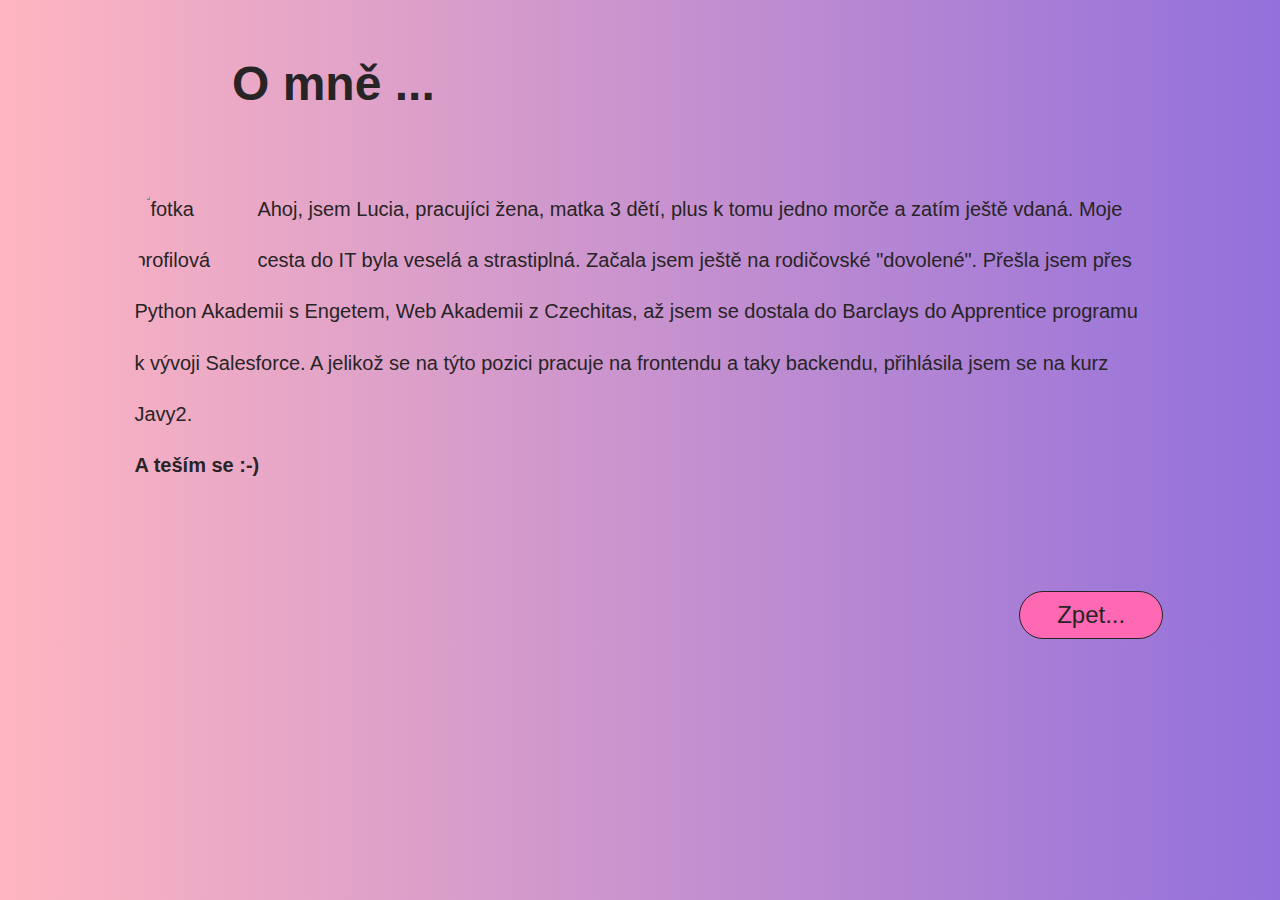
==== src/main/resources/static/about.html @ f85747d8 "dokonceny medailonek" ====
<!DOCTYPE html>
<html lang="en">
<head>
    <meta charset="UTF-8">
    <link rel="stylesheet" href="style.css">
    <title>About me</title>
</head>
<body>
<section class="section-aboutMe">
    <h2 id="me">O mně ...</h2>
    <div class="container">
        <div class="about-me">
            <p><img class="photo-aboutMe" src="img/profil.JPG"  alt="fotka profilová">
                Ahoj, jsem Lucia, pracujíci žena, matka 3 dětí, plus k tomu jedno morče a zatím ještě vdaná.
                Moje cesta do IT byla veselá a strastiplná. Začala jsem ještě na rodičovské "dovolené". Přešla jsem
                přes Python Akademii s Engetem, Web Akademii z Czechitas, až jsem se dostala do Barclays do Apprentice
                programu k vývoji Salesforce. A jelikož se na týto pozici pracuje na frontendu a taky backendu,
                přihlásila jsem se na kurz Javy2.
                <br><strong>A teším se :-)</strong>
           </p>
        </div>
        <div class="button-style">
            <button id="myButton">Zpet...</button>
        </div>
    </div>
</section>
</body>
<script type="text/javascript">
    document.getElementById("myButton").onclick = function () {
        location.href = "index.html";
    };
</script>
</html>
---- src/main/resources/static/style.css ----
html {
    box-sizing: border-box;
}

*, *::before, *::after {
    box-sizing: inherit;
}

body {
    color: #282425;
    background-image: linear-gradient(to right, lightpink, mediumpurple);
    font-family: 'Raleway', sans-serif;
    font-size: 20px;
    line-height: 1.5;
    margin: 0;
}
#myButton,
#myButtonHobby,
#myButtonContact {
    width: 9rem;
    height: 3rem;
    background-color: hotpink;
    border-radius: 2rem;
    border: 0.5px solid #282425;
    font-size: 1.5rem;
    color: #282425;
}

.button-style {
    margin-left: 80%;
    margin-top: 5rem;
    padding: 0;
}

h2,
h3,
a {
    color: #282425;

}

#name-text {
    font-size: 12rem;
    font-weight: 1000;
    background-clip: border-box;
    -webkit-background-clip: text;
    color: transparent;
    background-image: url('https://www.ias.sn/media/posts/java.jpeg');
    text-align: center;
    margin: 3rem auto;
}

.letters {
    display: flex;
    justify-content: space-evenly;
}

.letter {
    font-size: 8rem;
    font-weight: 800;
    background-clip: border-box;
    -webkit-background-clip: text;
    color: transparent;
    background-image: url('https://image.shutterstock.com/image-illustration/3d-render-abstract-colorful-background-260nw-1984521299.jpg');
    text-align: center;
}

.letters-style {
    display: flex;
    position: relative;
}

.hide {
    font-size: 3rem;
    font-weight: bolder;
    color: white;
    display: block;
    margin-top: 5rem;
    -webkit-text-stroke: 0.8px #282425;
    position: relative;
    right: 2.5rem;

}

.letter:hover + .hide {
    right: -2%;
}

h2 {
    padding-top: 1.5rem;
    font-size: 3rem;
    padding-left: 13rem;
    margin: 1rem;
}

h3 {
    font-size: 24px;
    margin-top: 50px;
}

a {
    text-underline: none;
}

section {
    padding: 0.5rem;
}

.container {
    min-width: 80vmin;
    min-height: 25vmax;

}

.about-me {
    margin: 2rem auto;
    width: 80%;
    display: flex;
    flex-direction: column;
    align-items: center;
}

.about-me p {
    margin-top: 2rem;
    line-height: 3.2rem;
}

.photo-aboutMe {
    width: 9%;
    border-radius: 50%;
    float: left;
    margin-right: 2rem;

}

.photogalery {
    margin-top: 1.25rem;
    display: flex;
    flex-wrap: wrap;
    justify-content: space-evenly;
}

figcaption {
    text-align: center;
}

.container1 {
    margin: 1% auto;
    border: 1px solid pink;
    width: 1000px;
    height: 380px;
    background-image: url("img/17687 (1).jpg");
    background-repeat: no-repeat;
    background-size: cover;
}

.contact {
    margin: 30% auto;
    width: 38%;
    height: 20%;
    display: flex;
    justify-content: space-around;
}

.flip-vertical-right {
    -webkit-animation: flip-vertical-right 0.9s cubic-bezier(0.455, 0.030, 0.515, 0.955) both;
    animation: flip-vertical-right 0.9s cubic-bezier(0.455, 0.030, 0.515, 0.955) both;
}

@-webkit-keyframes flip-vertical-right {
    0% {
        -webkit-transform: rotateY(0);
        transform: rotateY(0);
    }
    100% {
        -webkit-transform: rotateY(360deg);
        transform: rotateY(360deg);
    }
}
@keyframes flip-vertical-right {
    0% {
        -webkit-transform: rotateY(0);
        transform: rotateY(0);
    }
    100% {
        -webkit-transform: rotateY(360deg);
        transform: rotateY(360deg);
    }
}
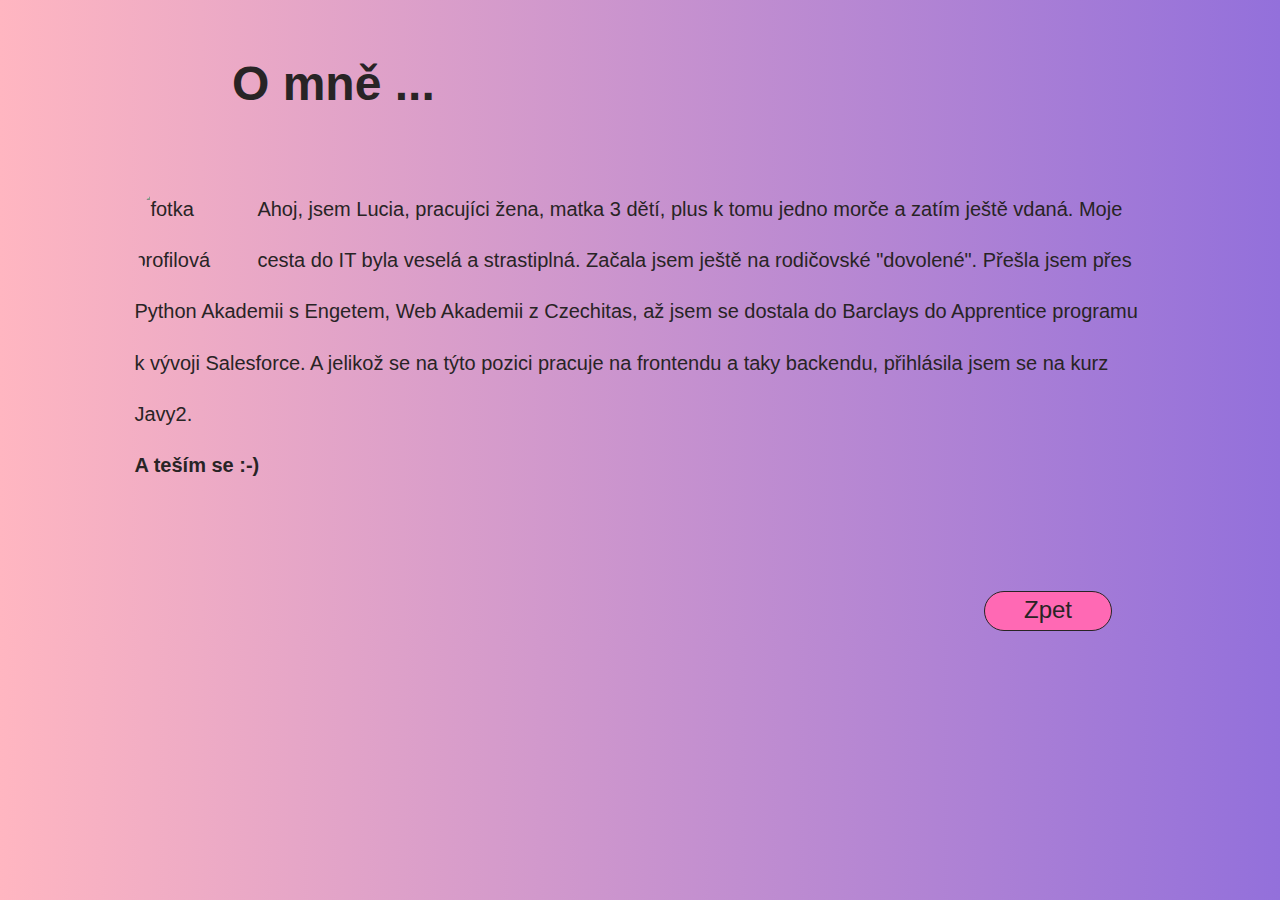
==== commit a8926592: "odtstraneni buttons, odkaz stylovani, oprava README" ====
--- a/src/main/resources/static/about.html
+++ b/src/main/resources/static/about.html
@@ -20,16 +20,11 @@
            </p>
         </div>
         <div class="button-style">
-            <button id="myButton">Zpet...</button>
+            <a href="index.html" id="myButton">Zpet</a>
         </div>
     </div>
 </section>
 </body>
-<script type="text/javascript">
-    document.getElementById("myButton").onclick = function () {
-        location.href = "index.html";
-    };
-</script>
 </html>
 
 
--- a/src/main/resources/static/style.css
+++ b/src/main/resources/static/style.css
@@ -14,28 +14,29 @@
     line-height: 1.5;
     margin: 0;
 }
-#myButton,
-#myButtonHobby,
-#myButtonContact {
-    width: 9rem;
-    height: 3rem;
+
+.button-style {
+    float: right;
+    margin-right: 10rem;
+    margin-top: 3rem;
+}
+
+.button-style {
+    width: 8rem;
+    height: 2.5rem;
     background-color: hotpink;
     border-radius: 2rem;
     border: 0.5px solid #282425;
     font-size: 1.5rem;
     color: #282425;
-}
-
-.button-style {
-    margin-left: 80%;
-    margin-top: 5rem;
-    padding: 0;
+    text-align: center;
 }
 
 h2,
 h3,
 a {
     color: #282425;
+    text-decoration: none;
 
 }
 
@@ -96,10 +97,6 @@
 h3 {
     font-size: 24px;
     margin-top: 50px;
-}
-
-a {
-    text-underline: none;
 }
 
 section {
